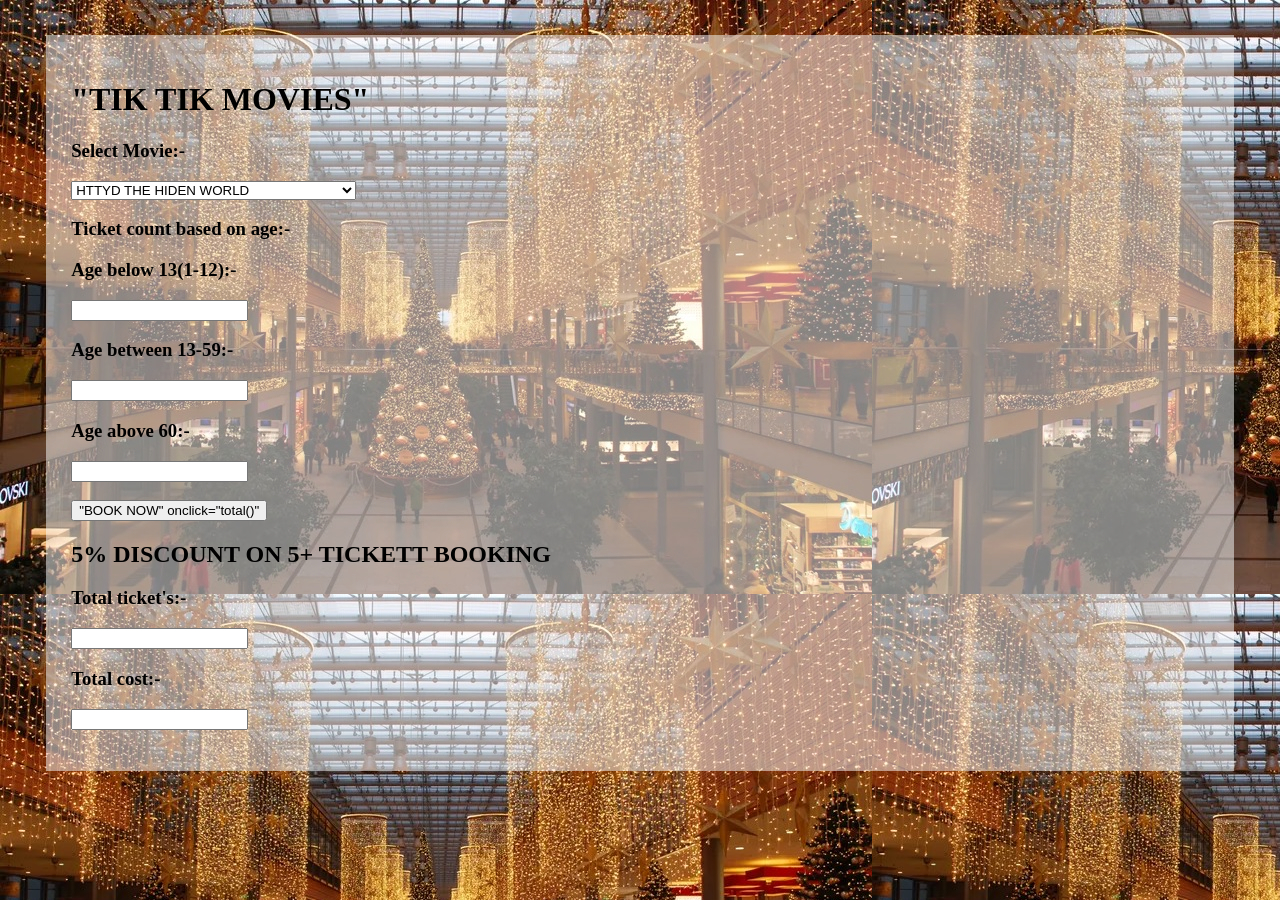
==== ms-j.html @ f123fc53 "Add files via upload" ====
<html>
<head>
<title>TIK TIK MOVIES</title>
</head>
<body bgcolor>
<link rel="stylesheet" href="3-in-one.css">
<script>

function total()
{

let a =parseInt(document.getElementById('a1').value);
let b =parseInt(document.getElementById('a2').value);
let c =parseInt(document.getElementById('a3').value);

document.getElementById('a4').value=a1+a2+a3;

let x = 120;
let y = 200;
let z = 150;



let d = parseInt(document.getElementById('a1').value x * a1);
let e = parseInt(document.getElementById('a2').value y * a2); 
let f = parseInt(document.getElementById('a3').value z * a3);


document.getElementById('a5').value=d+e+f;


}

</script>

<div class="container">

<form>

<h1 class= title>"TIK TIK MOVIES"</h1>

<lable for="mname"><h3>Select Movie:-</h3></lable>

<select name="mname" id="mname">

<option value="mv1">HTTYD THE HIDEN WORLD</option>
<option value="mv2">FIGHT CLUBE</option>
<option value="mv3">GEPSSY</option>
<option value="mv4">PRINCE OF PERSIA THE SANDS OF TIME </option>

</select>

<h3>Ticket count based on age:-</h3>

<h3>Age below 13(1-12):-</h3>
<input type="number" id="a1">


<h3>Age between 13-59:-</h3>
<input type="number" id="a2">


<h3>Age above 60:-</h3>
<input type="number" id="a3">

<br><br>
<button type button>"BOOK NOW" onclick="total()"</button>

<h2>5% DISCOUNT ON 5+ TICKETT BOOKING<h2>

<h3>Total ticket's:-</h3>
<input type="number" id="a4">


<h3>Total cost:-</h3>
<input type="number" id="a5">


</form>
</div>
</body>
</html>
---- 3-in-one.css ----
body 
	{
	 background-image: url("Screenshot 2026-08-28 103556.jpg");
	}

.container{
    width: 90%;
    margin: 35px auto;
    background-color:rgba(255, 255, 255, 0.5);
    padding: 25px;
    border-radius: 00px 00px 00px 00px;


}



/*
.v-line{
border-left: 2px solid #000000;
height: 100px;
display: inline_block;
margin 015px
    text-align:center;
}

img{
    width: 250px;
    height: 250px;
    display: block;
    margin: auto;
    border-radius: 50%;
    border: 4px solid white;
}

background-color:Tomato
 border-style: dotted;
 birder-width: thick;
  background-color: #5A5A5A;
#00B050

*/
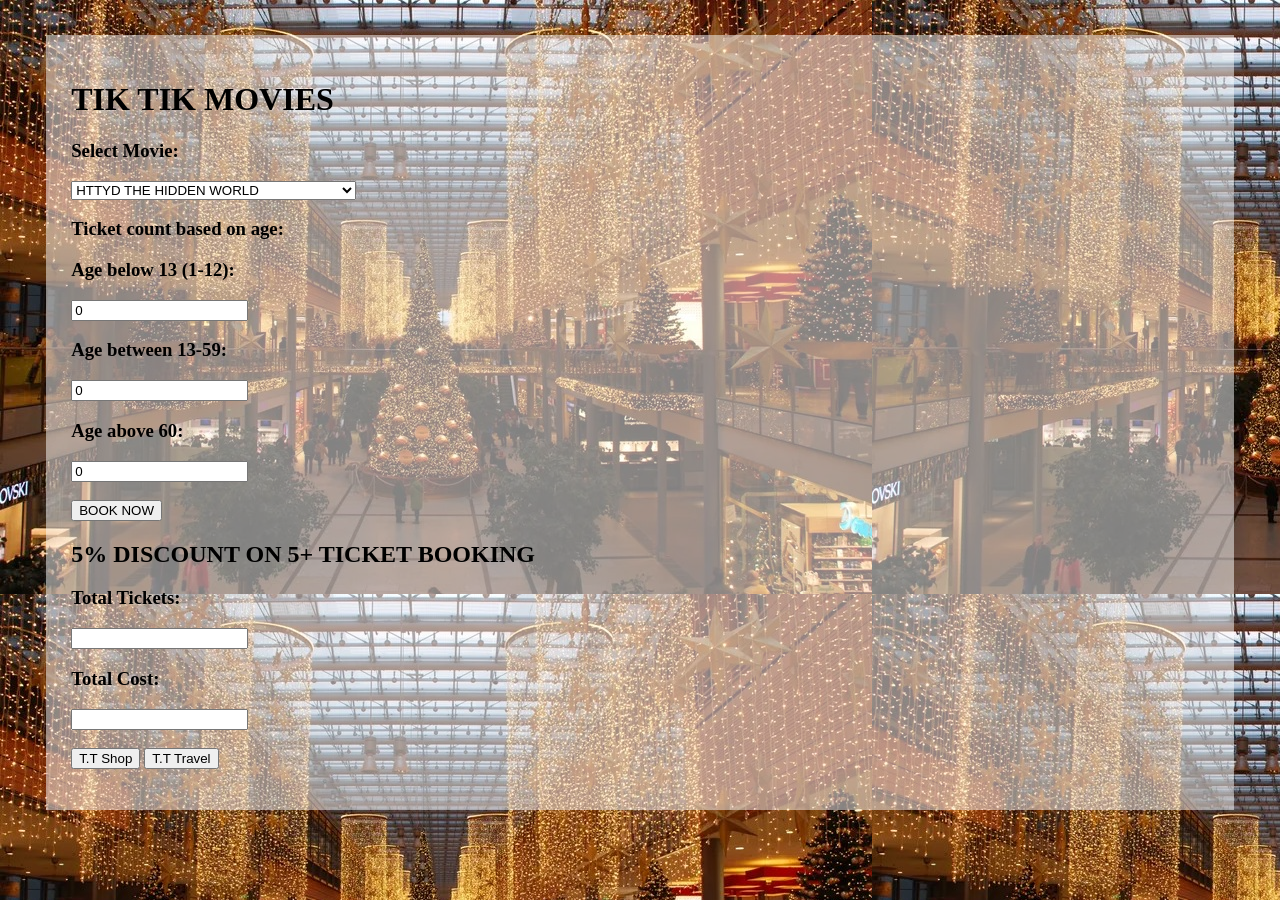
==== commit 7bbfa084: "Update ms-j.html" ====
--- a/ms-j.html
+++ b/ms-j.html
@@ -1,82 +1,89 @@
 <html>
 <head>
 <title>TIK TIK MOVIES</title>
+<link rel="stylesheet" href="3-in-one.css">
 </head>
-<body bgcolor>
-<link rel="stylesheet" href="3-in-one.css">
+<body>
+
+<div class="container">
+
+<form>
+
+<h1 class="title">TIK TIK MOVIES</h1>
+
+<label for="mname"><h3>Select Movie:</h3></label>
+<select name="mname" id="mname">
+
+<option value="mv1">HTTYD THE HIDDEN WORLD</option>
+<option value="mv2">FIGHT CLUB</option>
+<option value="mv3">GYPSY</option>
+<option value="mv4">PRINCE OF PERSIA THE SANDS OF TIME</option>
+
+</select>
+
+<h3>Ticket count based on age:</h3>
+<h3>Age below 13 (1-12):</h3>
+<input type="number" id="a1" min="0" value="0">
+
+
+<h3>Age between 13-59:</h3>
+<input type="number" id="a2" min="0" value="0">
+
+
+<h3>Age above 60:</h3>
+<input type="number" id="a3" min="0" value="0">
+
+<br><br>
+
+<button type="button" onclick="total()">BOOK NOW</button>
+
+<h2>5% DISCOUNT ON 5+ TICKET BOOKING</h2>
+<h3>Total Tickets:</h3>
+<input type="number" id="a4" readonly>
+
+<h3>Total Cost:</h3>
+<input type="number" id="a5" readonly>
+
+<br><br>
+
+<button type="button" onclick="location.href='shope-js.html'">T.T Shop</button>
+<button type="button" onclick="location.href='travel-js.html'">T.T Travel</button>
+
+
+</form>
+
+</div>
+
 <script>
 
 function total()
 {
 
-let a =parseInt(document.getElementById('a1').value);
-let b =parseInt(document.getElementById('a2').value);
-let c =parseInt(document.getElementById('a3').value);
+let a = parseInt(document.getElementById("a1").value);
+let b = parseInt(document.getElementById("a2").value);
+let c = parseInt(document.getElementById("a3").value);
 
-document.getElementById('a4').value=a1+a2+a3;
+let x = 120;  // Below 13
+let y = 200;  // Age 13-59
+let z = 150;  // Above 60
 
-let x = 120;
-let y = 200;
-let z = 150;
+let totalTickets = a + b + c;
 
+document.getElementById("a4").value = totalTickets;
 
+let d = a * x;
+let e = b * y;
+let f = c * z;
 
-let d = parseInt(document.getElementById('a1').value x * a1);
-let e = parseInt(document.getElementById('a2').value y * a2); 
-let f = parseInt(document.getElementById('a3').value z * a3);
+let totalCost = d + e + f;
+if (totalTickets >= 5)
+{
+totalCost = totalCost - (totalCost * 5 / 100);
+}
 
-
-document.getElementById('a5').value=d+e+f;
-
-
+document.getElementById("a5").value = totalCost;
 }
 
 </script>
-
-<div class="container">
-
-<form>
-
-<h1 class= title>"TIK TIK MOVIES"</h1>
-
-<lable for="mname"><h3>Select Movie:-</h3></lable>
-
-<select name="mname" id="mname">
-
-<option value="mv1">HTTYD THE HIDEN WORLD</option>
-<option value="mv2">FIGHT CLUBE</option>
-<option value="mv3">GEPSSY</option>
-<option value="mv4">PRINCE OF PERSIA THE SANDS OF TIME </option>
-
-</select>
-
-<h3>Ticket count based on age:-</h3>
-
-<h3>Age below 13(1-12):-</h3>
-<input type="number" id="a1">
-
-
-<h3>Age between 13-59:-</h3>
-<input type="number" id="a2">
-
-
-<h3>Age above 60:-</h3>
-<input type="number" id="a3">
-
-<br><br>
-<button type button>"BOOK NOW" onclick="total()"</button>
-
-<h2>5% DISCOUNT ON 5+ TICKETT BOOKING<h2>
-
-<h3>Total ticket's:-</h3>
-<input type="number" id="a4">
-
-
-<h3>Total cost:-</h3>
-<input type="number" id="a5">
-
-
-</form>
-</div>
 </body>
-</html>+</html>
--- a/3-in-one.css
+++ b/3-in-one.css
@@ -1,8 +1,7 @@
-
 body 
-	{
-	 background-image: url("Screenshot 2026-08-28 103556.jpg");
-	}
+{
+ background-image: url("Screenshot 2026-08-28 103556.jpg");
+}
 
 .container{
     width: 90%;
@@ -10,35 +9,4 @@
     background-color:rgba(255, 255, 255, 0.5);
     padding: 25px;
     border-radius: 00px 00px 00px 00px;
-
-
 }
-
-
-
-/*
-.v-line{
-border-left: 2px solid #000000;
-height: 100px;
-display: inline_block;
-margin 015px
-    text-align:center;
-}
-
-img{
-    width: 250px;
-    height: 250px;
-    display: block;
-    margin: auto;
-    border-radius: 50%;
-    border: 4px solid white;
-}
-
-background-color:Tomato
- border-style: dotted;
- birder-width: thick;
-  background-color: #5A5A5A;
-#00B050
-
-*/
-
